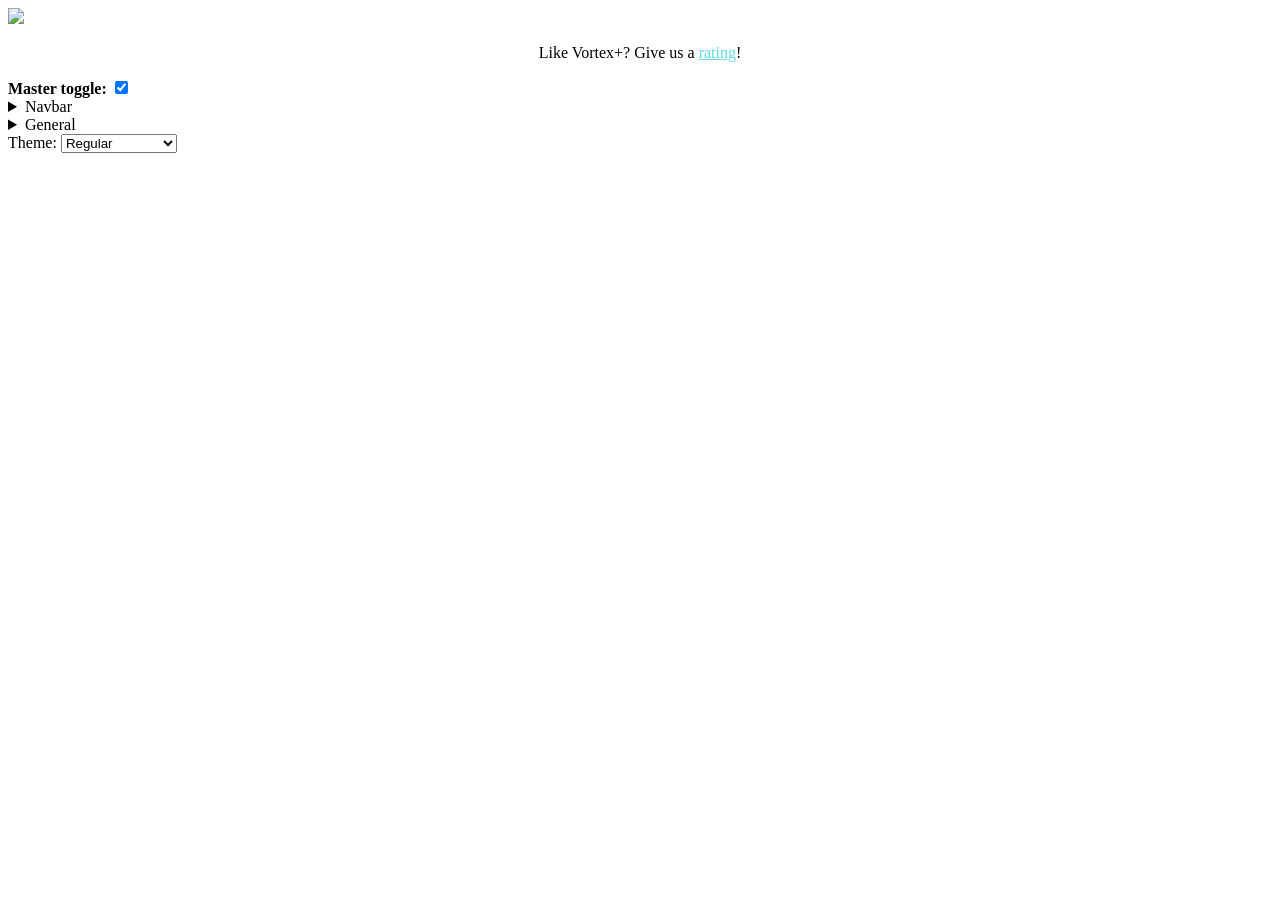
==== popup/popup.html @ b223d403 "Add extended search bar + fix UI indicators" ====
<!DOCTYPE html>
<html>
<head>
  <title>Vortex+ Configuration</title>
  <link rel="stylesheet" href="popup.css">
</head>
<body>
  <img src="../images/vortexpluslogo.png" width="150px" height="auto" id="title">
  <p style="text-align:center;">Like Vortex+? Give us a <a href="https://addons.mozilla.org/en-US/firefox/addon/lunarsvortexplus/" style="color:#61dce9;">rating</a>!</p>
  <p style="display: inline;"><strong>Master toggle: </strong></p><input type="checkbox" name="" id="mastertoggle" class="mastertoggle" checked><br>
  <div class="main-toggles">
  <details id="details-nav">
    <summary>Navbar</summary>
    <p style="display: inline;">Profile username: </p><input type="checkbox" name="" id="navbar-username" class="profile_username" checked><br>
  </details>
  <details id="details-general">
      <summary>General</summary>
      <p style="display: inline;">Vortex plus logo: </p><input type="checkbox" name="" id="vortex-plus-logo" class="vortex_plus_logo" checked><br>
      <p style="display: inline;">Streamer Mode: </p><input type="checkbox" name="" id="streamer-mode" class="steamer_mode"><br><br>
  </details>
  <p style="display: inline;">Theme: </p><select id="theme"><option value="1">Regular</option><option value="2">Red</option><option value="3">Orange</option><option value="4">Green</option><option value="5">Pink</option><option value="6">Black and white</option></select><br>
  </div>
  <div></div> <!-- save btn placeholder -->
  <div id="saverevert-a"><div id="saverevert"></div></div>
  <script src="popup.js"></script>
</body>
</html>
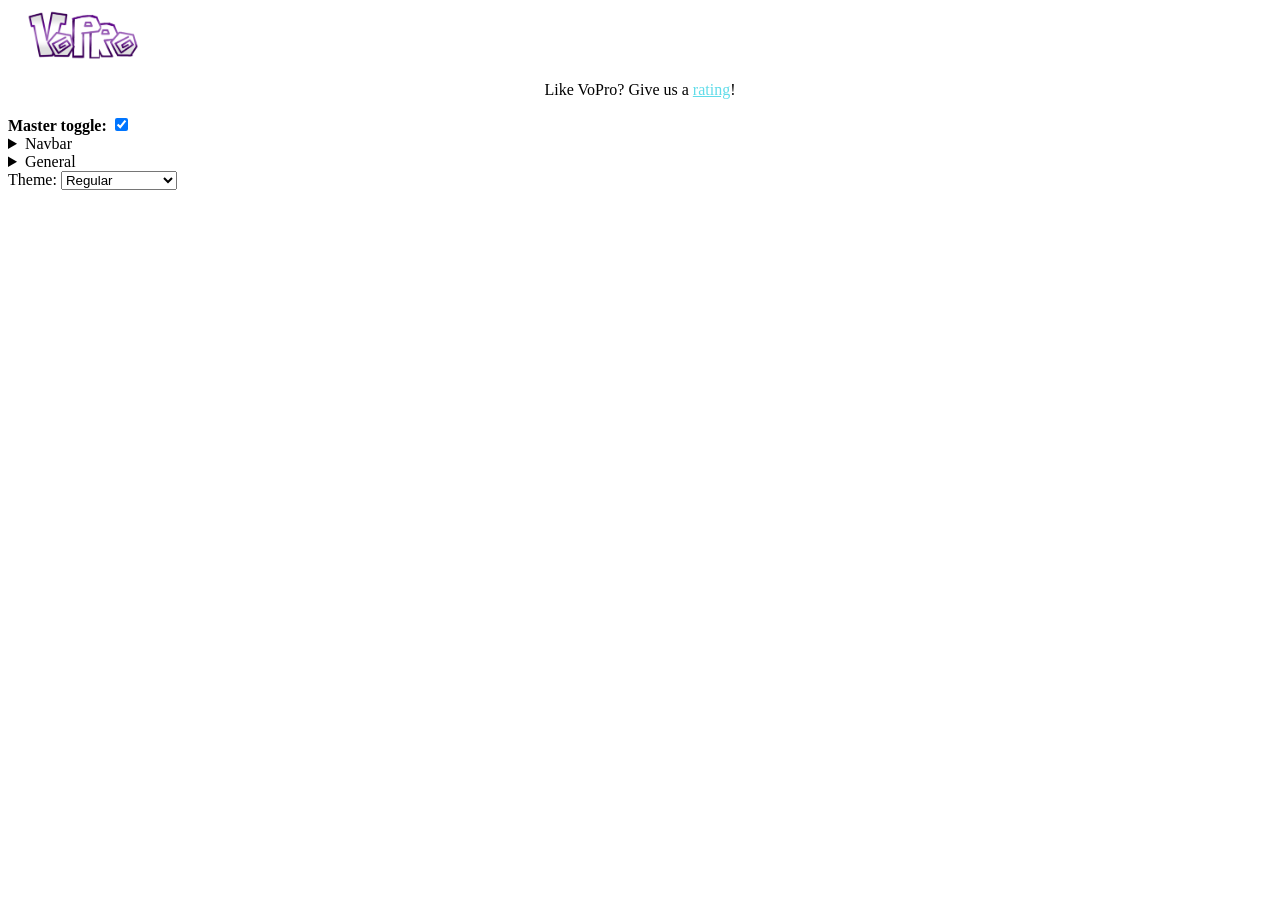
==== commit 6d47b169: "Rebranded to VoPro!" ====
--- a/popup/popup.html
+++ b/popup/popup.html
@@ -1,12 +1,12 @@
 <!DOCTYPE html>
 <html>
 <head>
-  <title>Vortex+ Configuration</title>
+  <title>VoPro Configuration</title>
   <link rel="stylesheet" href="popup.css">
 </head>
 <body>
-  <img src="../images/vortexpluslogo.png" width="150px" height="auto" id="title">
-  <p style="text-align:center;">Like Vortex+? Give us a <a href="https://addons.mozilla.org/en-US/firefox/addon/lunarsvortexplus/" style="color:#61dce9;">rating</a>!</p>
+  <img src="../images/voprologo.png" width="150px" height="auto" id="title">
+  <p style="text-align:center;">Like VoPro? Give us a <a href="https://addons.mozilla.org/en-US/firefox/addon/lunarsvortexplus/" style="color:#61dce9;">rating</a>!</p>
   <p style="display: inline;"><strong>Master toggle: </strong></p><input type="checkbox" name="" id="mastertoggle" class="mastertoggle" checked><br>
   <div class="main-toggles">
   <details id="details-nav">
@@ -15,7 +15,7 @@
   </details>
   <details id="details-general">
       <summary>General</summary>
-      <p style="display: inline;">Vortex plus logo: </p><input type="checkbox" name="" id="vortex-plus-logo" class="vortex_plus_logo" checked><br>
+      <p style="display: inline;">VoPro logo: </p><input type="checkbox" name="" id="vortex-plus-logo" class="vortex_plus_logo" checked><br>
       <p style="display: inline;">Streamer Mode: </p><input type="checkbox" name="" id="streamer-mode" class="steamer_mode"><br><br>
   </details>
   <p style="display: inline;">Theme: </p><select id="theme"><option value="1">Regular</option><option value="2">Red</option><option value="3">Orange</option><option value="4">Green</option><option value="5">Pink</option><option value="6">Black and white</option></select><br>
